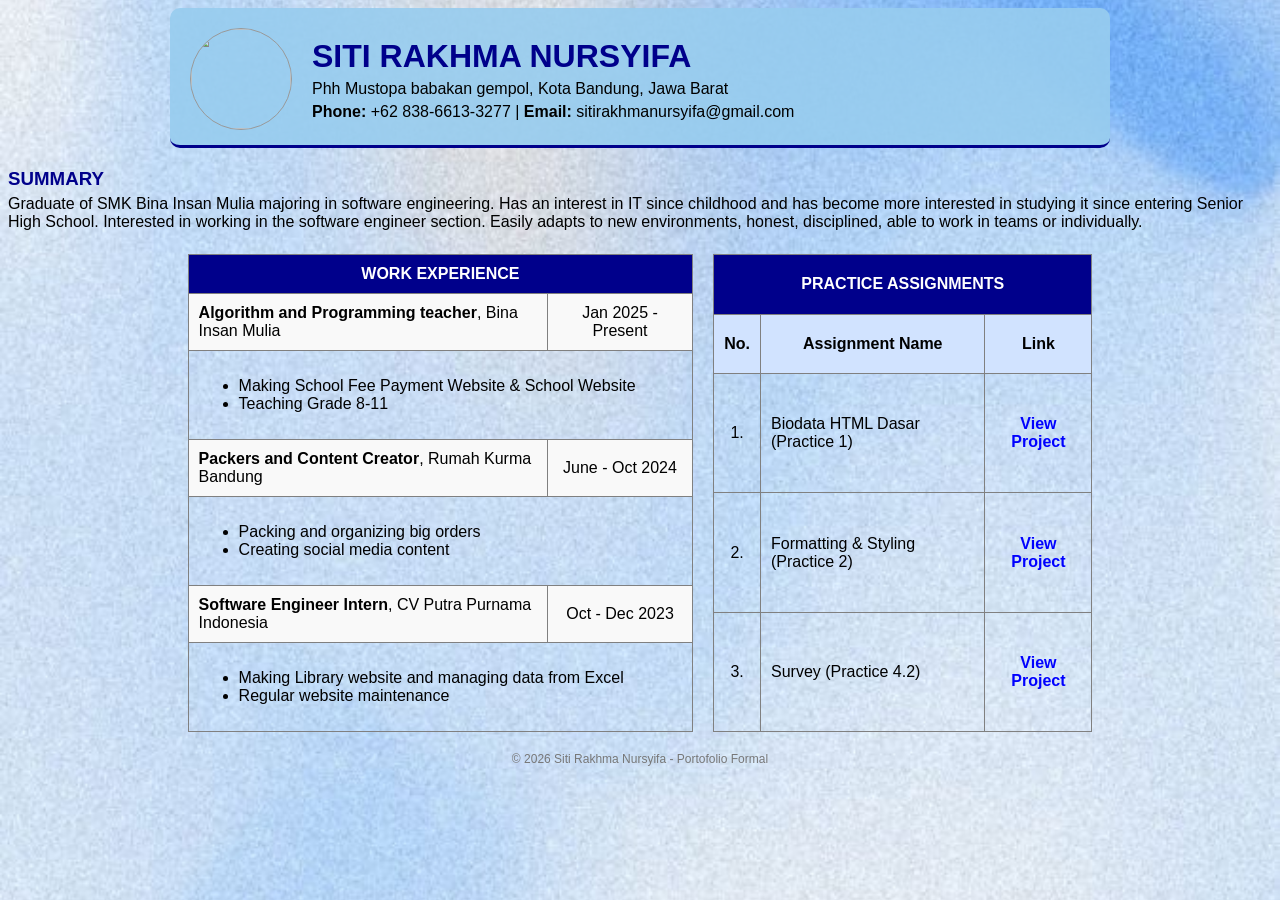
==== home.html @ 850cd249 "update update css in home(biodata) bg-color and background-image" ====
<!DOCTYPE html>
<html>
<head>
     <style>
        body {
            font-family: Arial, sans-serif;
            background-color: #e6ecf5;
            background-image: url('img/bg.jpg');
            background-size: cover;
            background-position: center;
            background-attachment: fixed;
        }

        .container {
            max-width: 900px;
            margin: auto;
            background-color: rgba(151, 204, 239, 0.9);
            padding: 20px;
            border-radius: 10px;
        }
    </style>
    <title>Home</title>
</head>
<body>
    <div class="container" style="display: flex; align-items: center; border-bottom: 3px solid darkblue; padding-bottom: 15px; margin-bottom: 20px;">
        <img src="img/Kuliah.jpeg" style="width: 100px; height: 100px; object-fit: cover; border: 1px solid #999; border-radius: 50%; margin-right: 20px;">
        <div>
            <h1 style="color: darkblue; margin: 0;">SITI RAKHMA NURSYIFA</h1>
            <p style="margin: 5px 0;">Phh Mustopa babakan gempol, Kota Bandung, Jawa Barat</p>
            <p style="margin: 0;">
                <b>Phone:</b> +62 838-6613-3277 | 
                <b>Email:</b> sitirakhmanursyifa@gmail.com
            </p>
        </div>
    </div>
    <h3 style="color: darkblue; margin: 0;">SUMMARY</h3>
    <p style="margin: 5px 0;">Graduate of SMK Bina Insan Mulia majoring in software engineering. Has an interest in IT since childhood and has become more interested in studying it since entering Senior High School. Interested in working in the software engineer section. Easily adapts to new environments, honest, disciplined, able to work in teams or individually.</p>
    <br>

    <div style="display: flex; justify-content: center; gap: 20px;">
        <table width="40%" border="1" cellpadding="10" cellspacing="0" 
            style="border-collapse: collapse;">
            <tr style="background-color: darkblue; color: white;">
                <th colspan="2">WORK EXPERIENCE</th>
            </tr>
            <tr style="background-color: #f9f9f9;">
                <td width="30%"><b>Algorithm and Programming teacher</b>, Bina Insan Mulia</td>
                <td width="10%" align="center">Jan 2025 - Present</td>
            </tr>
            <tr>
                <td colspan="2">
                    <ul>
                        <li>Making School Fee Payment Website & School Website</li>
                        <li>Teaching Grade 8-11</li>
                    </ul>
                </td>
            </tr>
             <tr style="background-color: #f9f9f9;">
                <td><b>Packers and Content Creator</b>, Rumah Kurma Bandung</td>
                <td align="center">June - Oct 2024</td>
            </tr>
            <tr>
                <td colspan="2">
                    <ul>
                        <li>Packing and organizing big orders</li>
                        <li>Creating social media content</li>
                    </ul>
                </td>
            </tr>
            <tr style="background-color: #f9f9f9;">
                <td><b>Software Engineer Intern</b>, CV Putra Purnama Indonesia</td>
                <td align="center">Oct - Dec 2023</td>
            </tr>
            <tr>
                <td colspan="2">
                    <ul>
                        <li>Making Library website and managing data from Excel</li>
                        <li>Regular website maintenance</li>
                    </ul>
                </td>
            </tr>
        </table>

        <table width="30%" border="1" cellpadding="10" cellspacing="0" style="border-collapse: collapse;">
            <tr style="background-color: darkblue; color: white;">
                <th colspan="3" height="10%">PRACTICE ASSIGNMENTS</th>
            </tr>
            <tr style="background-color: #d1e3ff;">
                <th>No.</th>
                <th height="10%">Assignment Name</th>
                <th>Link</th>
            </tr>
            <tr height="20%">
                <td align="center">1.</td>
                <td>Biodata HTML Dasar (Practice 1)</td>
                <td align="center">
                    <a href="latihan1.2.html" target="_blank" style="color: blue; text-decoration: none; font-weight: bold;">View Project</a>
                </td>
            </tr>
            <tr height="20%">
                <td align="center">2.</td>
                <td>Formatting & Styling (Practice 2)</td>
                <td align="center">
                    <a href="latihan2.html" target="_blank" style="color: blue; text-decoration: none; font-weight: bold;">View Project</a>
                </td>
            </tr>
            <tr height="20%">
                <td align="center">3.</td>
                <td>Survey (Practice 4.2)</td>
                <td align="center">
                    <a href="survey.html" target="_blank" style="color: blue; text-decoration: none; font-weight: bold;">View Project</a>
                </td>
            </tr>
        </table>
    </div>
    
    <div style="text-align: center; padding: 20px; font-size: 12px; color: #777;">
        &copy; 2026 Siti Rakhma Nursyifa - Portofolio Formal
    </div>
</body>
</html>
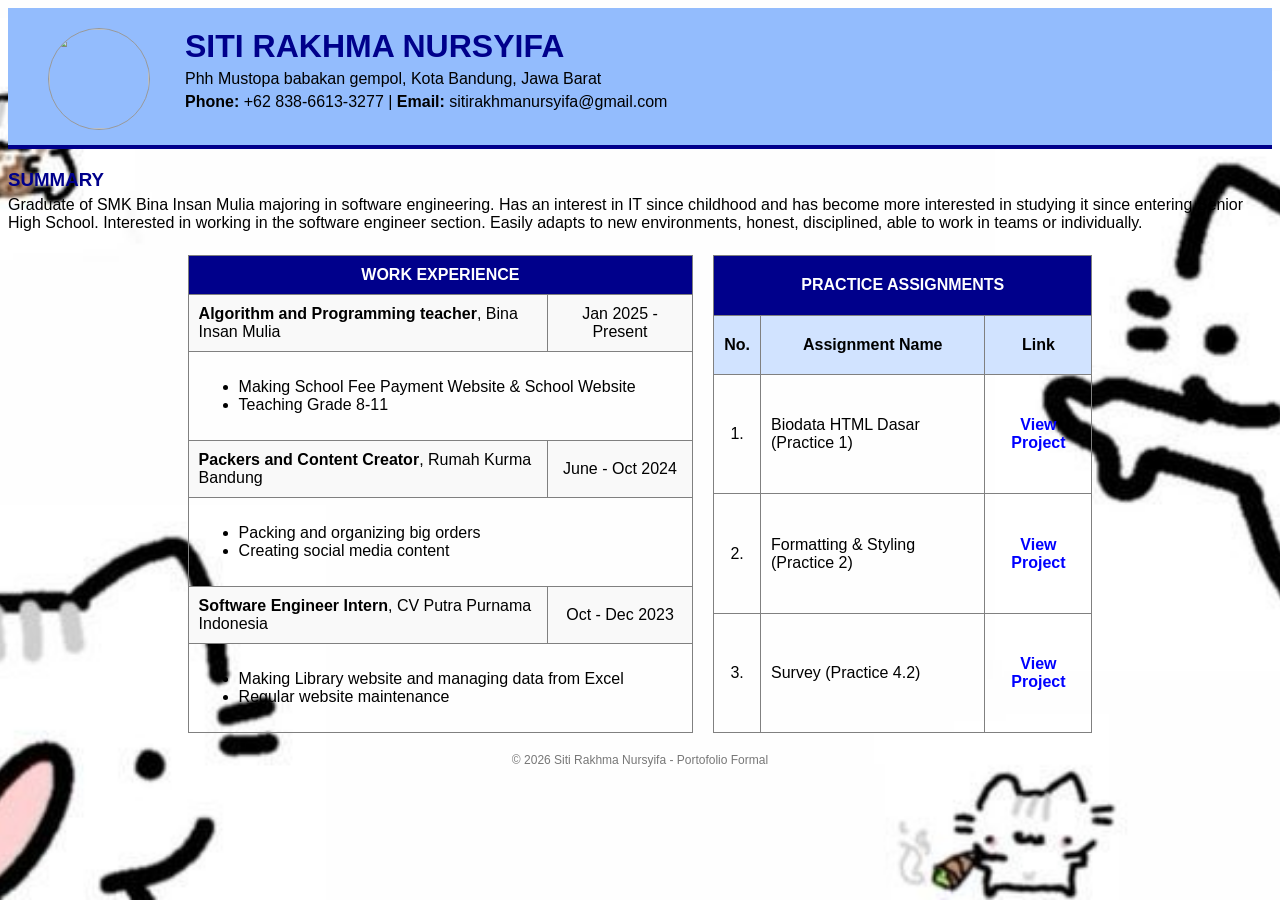
==== commit 6d83d7d1: "little up change bg-img etc" ====
--- a/home.html
+++ b/home.html
@@ -12,17 +12,20 @@
         }
 
         .container {
-            max-width: 900px;
-            margin: auto;
-            background-color: rgba(151, 204, 239, 0.9);
-            padding: 20px;
-            border-radius: 10px;
+            display: flex; 
+            align-items: center; 
+            gap: 15px;
+            background-color: #93bcfd;
+            padding: 20px 40px;
+            border-radius: 0;
+            width: 100%;
+            box-sizing: border-box;
         }
     </style>
     <title>Home</title>
 </head>
 <body>
-    <div class="container" style="display: flex; align-items: center; border-bottom: 3px solid darkblue; padding-bottom: 15px; margin-bottom: 20px;">
+    <div class="container" style="display: flex; align-items: normal; border-bottom: 4px solid darkblue; padding-bottom: 15px; margin-bottom: 20px;">
         <img src="img/Kuliah.jpeg" style="width: 100px; height: 100px; object-fit: cover; border: 1px solid #999; border-radius: 50%; margin-right: 20px;">
         <div>
             <h1 style="color: darkblue; margin: 0;">SITI RAKHMA NURSYIFA</h1>
